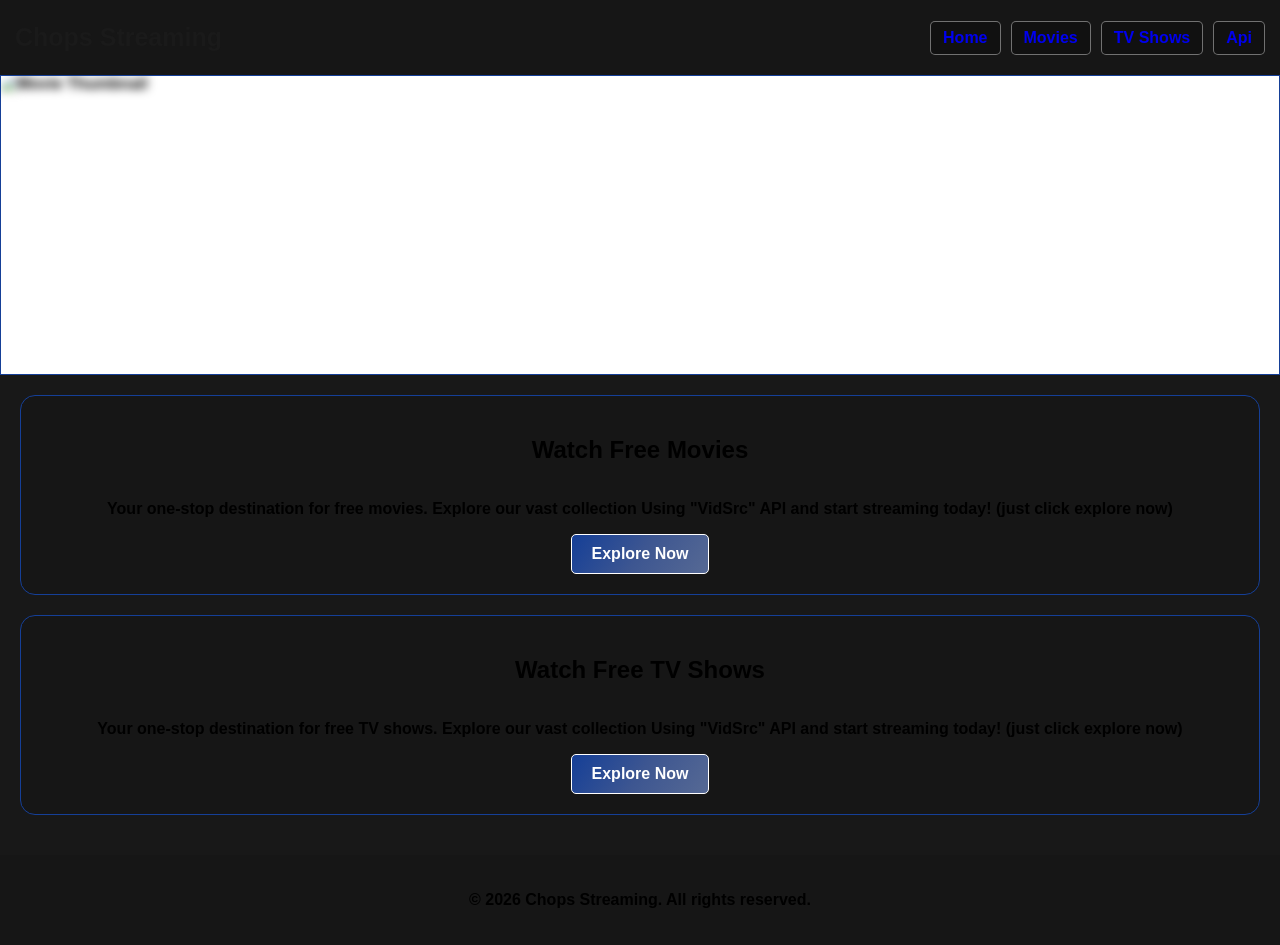
==== index.html @ 5eed24ca "Rename ind.html to index.html" ====
<!doctype html>
<html>
  <head>
    <meta charset="UTF-8" />
    <meta name="keyword" content="Movies, Free Movie, Watch Movies Free" />
    <meta name="viewport" content="widt=device-width, initial-scale=1.0" />
    <meta name="author" content="Jane Doe" />
    <title>Chops Streaming</title>
    <link rel="stylesheet" href="ind.css" />
    <script src="main.js" defer></script>
  </head>
  <body>
    <header class="NavHolder">
      <nav class="TopNav">
        <div class="TopNav_Title">
          <a href="ind.html">Chops Streaming</a>
        </div>

        <div class="TopNav_btns">
          <a class="TopNav_btn" href="ind.html">Home</a>
          <a class="TopNav_btn" href="movies.html">Movies</a>
          <a class="TopNav_btn" href="tv.html">TV Shows</a>
          <a class="TopNav_btn" href="contact.html">Api</a>
        </div>
      </nav>
    </header>

    <section class="Thumbnails">
      <div class="Thumbnail">
        <img
          src="https://vidsrc.mov/embed/movie/tt17048514"
          alt="Movie Thumbnail"
        />
        <h3>Movie Title 1</h3>
        <h2>Mark Grayson is a normal teenager except for the fact that his father is the most powerful superhero on the planet. Shortly after his seventeenth birthday, Mark begins to develop powers of his own and enters into his father’s tutelage.</h3>
      </div>
    </section>
    <section class="Hero">
      <div class="Left_Panel">
        <h1>Watch Free Movies</h1>
        <p>
          Your one-stop destination for free movies. Explore our vast collection
          Using "VidSrc" API and start streaming today! (just click explore now)
        </p>
        <a href="movies.html" class="Hero_btn">Explore Now</a>
      </div>

      <div class="Right_Text">
        <h1>Watch Free TV Shows</h1>
        <p>
          Your one-stop destination for free TV shows. Explore our vast
          collection Using "VidSrc" API and start streaming today! (just click
          explore now)
        </p>
        <a href="tv.html" class="Hero_btn">Explore Now</a>
      </div>
    </section>

    <footer>
      <p>&copy; 2026 Chops Streaming. All rights reserved.</p>
    </footer>
  </body>
</html>
---- ind.css ----
* {
  box-sizing: border-box;
  font-family: "Segoe UI", Tahoma, Geneva, Verdana, sans-serif;
  font-weight: 600;
}

body {
  padding: 0%;
  margin: 0%;
  overflow-x: hidden;
  width: 100%;
}

.NavHolder {
  width: 100%;
  height: 75px;
  background-color: #161616;
  padding: 5px;
}

.TopNav {
  width: 100%;
  height: 100%;
  background-color: #acacac00;
  display: flex;
  justify-content: space-between;
  align-items: center;
  padding: 10px;
}

.TopNav_Title {
  width: fit-content;
  height: fit-content;
}

.TopNav_Title a {
  font-size: 25px;
  text-decoration: none;
  color: #1a1a1a;
  font-weight: 700;
  transition: all 0.3s ease;
  display: flex;
}

.TopNav_Title a:hover {
  color: #1c1d58;
  transform: scale(1.03);
}

.TopNav_btns {
  display: flex;
  gap: 10px;
}

.TopNav_btn {
  text-decoration: none;
  background-color: #111111;
  border-radius: 5px;
  padding: 7px;
  padding-right: 12px;
  padding-left: 12px;
  border: 1px solid #acacac9d;
  transition: all 0.3s ease;
}

.searchInput {
  text-decoration: none;
  background-color: #111111;
  border-radius: 5px;
  padding: 7px;
  padding-right: 12px;
  padding-left: 12px;
  border: 1px solid #acacac9d;
  transition: all 0.3s ease;
}

.searchInput:active,
.searchInput:focus {
  outline: none;
  border-color: #153f97;
  box-shadow: 0px 0px 5px #153f97;
}
.TopNav_btn:hover {
  transform: scale(1.05);
  box-shadow: 0px 0px 10px #153f97;
}

.Hero {
  width: 100%;
  height: 400px;
  background-color: #181818;
  display: flex;
  align-items: center;
  position: relative;
  justify-content: space-around;
}

.Right_Text {
  background-color: #161616;
  border-radius: 15px;
  border: 1px solid #153f97;
  width: 600px;
  height: fit-content;
  padding: 20px;
  position: relative;
}

.Left_Panel {
  background-color: #161616;
  border-radius: 15px;
  border: 1px solid #153f97;
  width: 600px;
  height: fit-content;
  padding: 20px;
  position: relative;
}

.Hero_btn {
  background: linear-gradient(125deg, #153f97, #3d5691, #566994);
  color: #fff;
  border: none;
  text-decoration: none;
  padding: 10px 20px;
  border-radius: 5px;
  border-color: #fff;
  transition: all 0.5s ease;
  border-width: 1px;
  border-style: solid;
  display: flex;
  width: fit-content;
}

.Hero_btn:hover {
  background: linear-gradient(125deg, #566994, #3d5691, #153f97);
  transform: scale(1.05);
  box-shadow: 0px 0px 15px #153f97;
  border-color: #153f97;
}

.Thumbnail {
  width: 100%;
  height: 850px;
  background-color: transparent;
  border: 1px solid #153f97;
  display: flex;
  justify-content: center;
  align-items: center;
  overflow: hidden;
  background-repeat: no-repeat;
  background-position: center;
  background-size: fill;
}

.Thumbnail img {
  width: 100%;
  height: 100%;
  border-radius: 15px;
  filter: blur(5px);
  transition: all 0.5s ease;
}

.Thumbnail img:hover {
  transform: scale(1.05);
  box-shadow: 0px 0px 15px #153f97;
  filter: blur(0);
  cursor: pointer;
}
.Thumbnail h3 {
  position: absolute;
  left: 15px;
  bottom: 50px;
  color: #fff;
  font-size: 40px;
  font-weight: 700;
  transition: all 0.3s ease;
}
.Thumbnail h2 {
  position: absolute;
  left: 15px;
  bottom: 15px;
  color: #fff;
  font-size: 20px;
  font-weight: 500;
  transition: all 0.3s ease;
  text-wrap: wrap;
}

.Thumbnail img:hover + h3 {
  opacity: 0.02;
}

footer {
  width: 100%;
  height: 65px;
  background-color: #161616;
  display: flex;
  justify-content: center;
  align-items: center;
}

.movielistholder {
  width: 100%;
  height: 100%;
  display: flex;
  align-items: center;
  justify-content: center;
  background-color: rgb(37, 37, 37);
  padding: 10px;
}

.movielistHolderSecond {
  display: grid;
  grid-template-columns: repeat(auto-fill, 200px);
  gap: 10px;
  background-color: rgba(255, 0, 0, 0);
  width: 100%;
  height: 100%;
  flex-wrap: wrap;
  justify-content: center;
  padding-top: 15px;
}

.movieThumbnail {
  width: 100%;
  height: 300px;
  background-color: transparent;
  border: 1px solid #153f97;
  display: flex;
  justify-content: center;
  border-radius: 5px;
  position: relative;
  transition: all 0.4s ease;
}
.movieThumbnailimgholder {
  width: 100%;
  height: 100%;
  border-radius: 5px;
  transition: all 0.5s ease;
  object-fit: cover;
  background-color: #000000;
  position: relative;
  bottom: -5px;
}
.movieThumbnail img {
  width: 100%;
  height: 100%;
  border-radius: 5px;
  transition: all 0.5s ease;
  object-fit: cover;
  top: 0px;
}

.movieThumbnail h3 {
  position: absolute;
  color: #fff;
  transition: all 0.3s ease;
  bottom: 0px;
  left: 15px;
  white-space: normal;
  word-wrap: break-word;
  font-size: 15px;
  -webkit-text-stroke: 0.4px #000000;
  font-family: "Segoe UI", Tahoma, Geneva, Verdana, sans-serif;
}

.movieThumbnail:hover {
  transform: scale(1.03);
  box-shadow: 0px 0px 15px #153f97;
}

.buttons {
  margin-top: 15px;
  display: flex;
  gap: 10px;
  margin-top: 10px;
  position: relative;
  bottom: 0px;
  justify-content: center;
  align-items: center;
  padding: 10px;

  height: fit-content;
}

.playerHolder {
  width: 100%;
  height: 100%;
  background-color: #000000;
  border-radius: 10px;
  display: flex;
  justify-content: center;
  align-items: center;
  position: absolute;
  left: 50%;
  transform: translate(-50%, 0%);
  top: 0px;
  z-index: 1000;
  display: none;
  align-self: center;
}

.CloseBtn {
  position: absolute;
  top: 10px;
  right: 10px;
  background-color: transparent;
  border: none;
  color: #fff;
  font-size: 20px;
  cursor: pointer;
}
.player {
  width: 100%;
  height: 100%;
  border-radius: 10px;
  background-color: #1a1a1a;
  display: flex;
  justify-content: center;
  flex-direction: column;
  position: relative;
}

.player video {
  width: 100%;
  height: 100%;
  border-radius: 10px;
  background-color: #000000;
}

.player h2 {
  color: #fff;
  font-size: 30px;
  font-weight: 500;
  margin-top: 10px;
  position: relative;
  left: 15px;
  margin-bottom: 0px;
}
.player p {
  color: #fff;
  font-size: 15px;
  font-weight: 500;
  margin-top: 5px;
  position: relative;
  left: 15px;
}
.backdrop {
  width: 100%;
  height: 155%;
  background-color: #000000a8;
  position: absolute;
  top: 0px;
  left: 0px;
  z-index: 999;
  display: none;
}
.seasonsHolder {
  width: 100%;
  height: 500px;
  background-color: #000000;
  position: absolute;
  scroll-behavior: auto;
  display: flex;
  flex-direction: column;
  text-align: center;
  padding: 10px;
  overflow-y: auto;
  overflow-x: hidden;
  bottom: -54%;
  padding: 0px;
  transform: translateX(-50%, 50%);
}

.seasoncard {
  width: 100%;
  height: fit-content;
  background-color: #242424;
  border: 1px solid #153e9700;
  border-radius: 5px;
  margin-bottom: 10px;
  padding: 10px;
  cursor: pointer;
  margin: 0px;
}

.episodelist {
  list-style: none;
  padding: 0;
  margin: 0;
  display: flex;
  flex-direction: column;
  gap: 5px;
  justify-content: center;
  align-content: center;
}
.episodecard {
  width: 100%;
  height: fit-content;
  background-color: #161616;
  border: 1px solid #153f97;
  border-radius: 5px;
  padding: 10px;
  text-align: left;
  cursor: pointer;
  transition: all 0.2s ease;
}
.episodecard:hover {
  background-color: #2b9715;
  color: #fff;
  transform: scale(1.01);
  box-shadow: 0px 0px 10px #153f97;
}

.active {
  background-color: #2b9715;
  color: #fff;
}

.seasonsHolder h2 {
  color: #fff;
  font-size: 25px;
  font-weight: 600;
  margin: 10px;
  align-items: center;
  justify-content: center;
  text-align: center;
  margin: 0px;
  padding: 10px;
  transition: all 0.3s ease;
  text-shadow: 0px 0px 15px #00ff40;
}

.seasonsHolder h2:hover {
  color: #2b9715;
  transform: scale(1.02);
  cursor: pointer;
}

@media (max-width: 320px) {
  .Thumbnail h3 {
    font-size: 25px;
    bottom: 261px;
  }
  .Thumbnail h2 {
    font-size: 10px;
    bottom: 221px;
  }
  .TopNav_Title a {
    font-size: 14px;
  }
  .TopNav_btns {
    gap: 3px;
  }
  .TopNav_btn {
    padding: 5px 1px;
    font-size: 12px;
  }
  .Thumbnail {
    height: 300px;
  }
  .Thumbnail img {
    height: 300px;
  }
  .Hero {
    flex-direction: column;
    height: fit-content;
    padding: 20px;
  }
  .Left_Panel,
  .Right_Text {
    width: 100%;
    margin-bottom: 20px;
    display: flex;
    flex-direction: column;
    justify-content: center;
    align-items: center;
  }
  footer {
    height: fit-content;
    padding: 20px;
  }
  .TopNav_btns {
    height: 35px;
    width: fit-content;
    gap: 5px;
  }
  .TopNav_btn {
    padding: 1px 5px;
    font-size: 14px;
    width: 55px;
    display: flex;
    justify-content: center;
    align-items: center;
  }
  .TopNav_Title a {
    font-size: 0px;
  }
  .searchInput {
    padding: 1px 5px;
    font-size: 14px;
    width: 55px;
  }
  .movieThumbnailimgholder h3 {
    position: absolute;
    left: -50%;
    translate: translateX(50%, 0%);
    overflow: hidden;
    text-wrap: wrap;
    font-size: 10px;
  }
  .movieThumbnailimgholder {
    overflow: hidden;
  }
}

@media (max-width: 375px), (max-width: 425px) {
  .Thumbnail h3 {
    font-size: 25px;
    bottom: 261px;
  }
  .Thumbnail h2 {
    font-size: 10px;
    bottom: 221px;
  }
  .TopNav_Title a {
    font-size: 14px;
  }
  .TopNav_btns {
    gap: 3px;
  }
  .TopNav_btn {
    padding: 5px 1px;
    font-size: 12px;
  }
  .Thumbnail {
    height: 300px;
  }
  .Thumbnail img {
    height: 300px;
  }
  .Hero {
    flex-direction: column;
    height: fit-content;
    padding: 20px;
  }
  .Left_Panel,
  .Right_Text {
    width: 100%;
    margin-bottom: 20px;
    display: flex;
    flex-direction: column;
    justify-content: center;
    align-items: center;
  }
  footer {
    height: fit-content;
    padding: 20px;
  }
  .TopNav_btns {
    height: 35px;
    width: fit-content;
    gap: 5px;
  }
  .TopNav_btn {
    padding: 1px 5px;
    font-size: 14px;
    width: fit-content;
    display: flex;
    justify-content: center;
    align-items: center;
  }
  .TopNav_Title a {
    font-size: 0px;
  }
  .searchInput {
    padding: 1px 5px;
    font-size: 14px;
    width: 105px;
  }
  .movieThumbnailimgholder h3 {
    overflow: hidden;
    text-overflow: ellipsis;
    white-space: wrap;
    font-size: 10px;
  }
  .movieThumbnailimgholder {
    overflow: hidden;
  }
  .TopNav {
    flex-direction: row;
    height: fit-content;
    padding: 10px 0px;
    justify-content: center;
  }
}

@media (max-width: 768px) {
  .Thumbnail h3 {
    font-size: 29px;
    bottom: 265px;
  }
  .Thumbnail h2 {
    font-size: 15px;
    bottom: 221px;
  }
  .TopNav_Title a {
    font-size: 14px;
  }
  .TopNav_btns {
    gap: 3px;
  }
  .TopNav_btn {
    padding: 5px 1px;
    font-size: 12px;
  }
  .Thumbnail {
    height: 300px;
  }
  .Thumbnail img {
    height: 300px;
  }
  .Hero {
    flex-direction: column;
    height: fit-content;
    padding: 20px;
  }
  .Left_Panel,
  .Right_Text {
    width: 100%;
    margin-bottom: 20px;
    display: flex;
    flex-direction: column;
    justify-content: center;
    align-items: center;
  }
  footer {
    height: fit-content;
    padding: 20px;
  }
  .TopNav_btns {
    height: 35px;
    width: fit-content;
    gap: 5px;
  }
  .TopNav_btn {
    padding: 1px 5px;
    font-size: 14px;
    width: fit-content;
    display: flex;
    justify-content: center;
    align-items: center;
  }
  .TopNav_Title a {
    font-size: 0px;
  }
  .searchInput {
    padding: 1px 5px;
    font-size: 14px;
    width: 105px;
  }
  .movieThumbnailimgholder h3 {
    overflow: hidden;
    text-overflow: ellipsis;
    white-space: wrap;
    font-size: 10px;
  }
  .movieThumbnailimgholder {
    overflow: hidden;
  }
  .TopNav {
    flex-direction: row;
    height: fit-content;
    padding: 10px 0px;
    justify-content: center;
  }
}

@media (max-width: 1024px) {
  .Thumbnail h3 {
    font-size: 29px;
    bottom: 265px;
  }
  .Thumbnail h2 {
    font-size: 15px;
    bottom: 221px;
  }
  .Thumbnail {
    height: 300px;
  }
  .Thumbnail img {
    height: 300px;
  }
  .Hero {
    flex-direction: column;
    height: fit-content;
    padding: 20px;
  }
  .Left_Panel,
  .Right_Text {
    width: 100%;
    margin-bottom: 20px;
    display: flex;
    flex-direction: column;
    justify-content: center;
    align-items: center;
  }
  footer {
    height: fit-content;
    padding: 20px;
  }

  .movieThumbnailimgholder h3 {
    overflow: hidden;
    text-overflow: ellipsis;
    white-space: wrap;
    font-size: 10px;
  }
  .movieThumbnailimgholder {
    overflow: hidden;
  }
}

@media (max-width: 1440px) {
  .Thumbnail h3 {
    font-size: 29px;
    bottom: 265px;
  }
  .Thumbnail h2 {
    font-size: 15px;
    bottom: 221px;
  }
  .Thumbnail {
    height: 300px;
  }
  .Thumbnail img {
    height: 300px;
  }
  .Hero {
    flex-direction: column;
    height: fit-content;
    padding: 20px;
  }
  .Left_Panel,
  .Right_Text {
    width: 100%;
    margin-bottom: 20px;
    display: flex;
    flex-direction: column;
    justify-content: center;
    align-items: center;
  }
  footer {
    height: fit-content;
    padding: 20px;
  }

  .movieThumbnailimgholder h3 {
    overflow: hidden;
    text-overflow: ellipsis;
    white-space: wrap;
    font-size: 10px;
  }
  .movieThumbnailimgholder {
    overflow: hidden;
  }
}
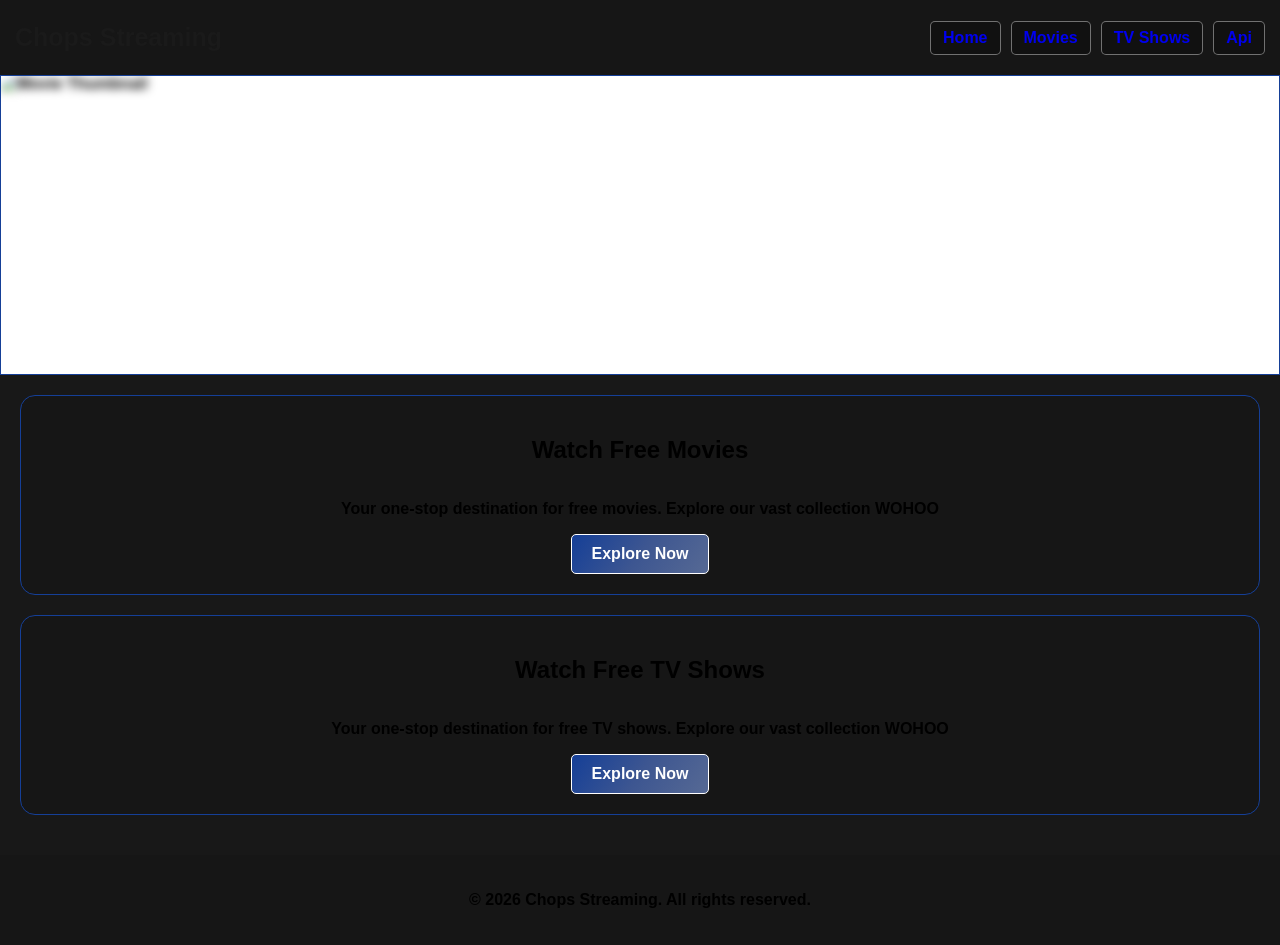
==== commit 22073cd8: "Reupload" ====
--- a/index.html
+++ b/index.html
@@ -13,14 +13,14 @@
     <header class="NavHolder">
       <nav class="TopNav">
         <div class="TopNav_Title">
-          <a href="ind.html">Chops Streaming</a>
+          <a href="index.html">Chops Streaming</a>
         </div>
 
         <div class="TopNav_btns">
-          <a class="TopNav_btn" href="ind.html">Home</a>
+          <a class="TopNav_btn" href="index.html">Home</a>
           <a class="TopNav_btn" href="movies.html">Movies</a>
           <a class="TopNav_btn" href="tv.html">TV Shows</a>
-          <a class="TopNav_btn" href="contact.html">Api</a>
+          <a class="TopNav_btn" href="https://www.themoviedb.org/?language=en-US">Api</a>
         </div>
       </nav>
     </header>
@@ -40,7 +40,7 @@
         <h1>Watch Free Movies</h1>
         <p>
           Your one-stop destination for free movies. Explore our vast collection
-          Using "VidSrc" API and start streaming today! (just click explore now)
+          WOHOO
         </p>
         <a href="movies.html" class="Hero_btn">Explore Now</a>
       </div>
@@ -49,8 +49,7 @@
         <h1>Watch Free TV Shows</h1>
         <p>
           Your one-stop destination for free TV shows. Explore our vast
-          collection Using "VidSrc" API and start streaming today! (just click
-          explore now)
+          collection WOHOO
         </p>
         <a href="tv.html" class="Hero_btn">Explore Now</a>
       </div>
--- a/ind.css
+++ b/ind.css
@@ -211,13 +211,14 @@
 .movielistHolderSecond {
   display: grid;
   grid-template-columns: repeat(auto-fill, 200px);
-  gap: 10px;
   background-color: rgba(255, 0, 0, 0);
   width: 100%;
   height: 100%;
   flex-wrap: wrap;
   justify-content: center;
   padding-top: 15px;
+  gap: 60px 10px;
+  overflow: hidden;
 }
 
 .movieThumbnail {
@@ -764,3 +765,35 @@
     overflow: hidden;
   }
 }
+.SeasonDisplay {
+  width: 100%;
+  height: 45px;
+  background-color: #000000;
+  border-radius: 5px;
+  border: 1px solid #153f97;
+  display: flex;
+  flex-direction: column;
+  gap: 10px;
+  position: absolute;
+  z-index: 998;
+  bottom: -55px;
+  text-align: center;
+  justify-content: center;
+  align-items: center;
+  padding: 0px;
+}
+
+.SeasonDisplay h3 {
+  color: #fff;
+  font-size: 15px;
+  font-weight: 500;
+  margin: 0px;
+  padding: 0px;
+  width: 85%;
+  height: 112%;
+  text-align: center;
+  display: flex;
+  justify-content: center;
+  align-items: center;
+  margin: 0px;
+}
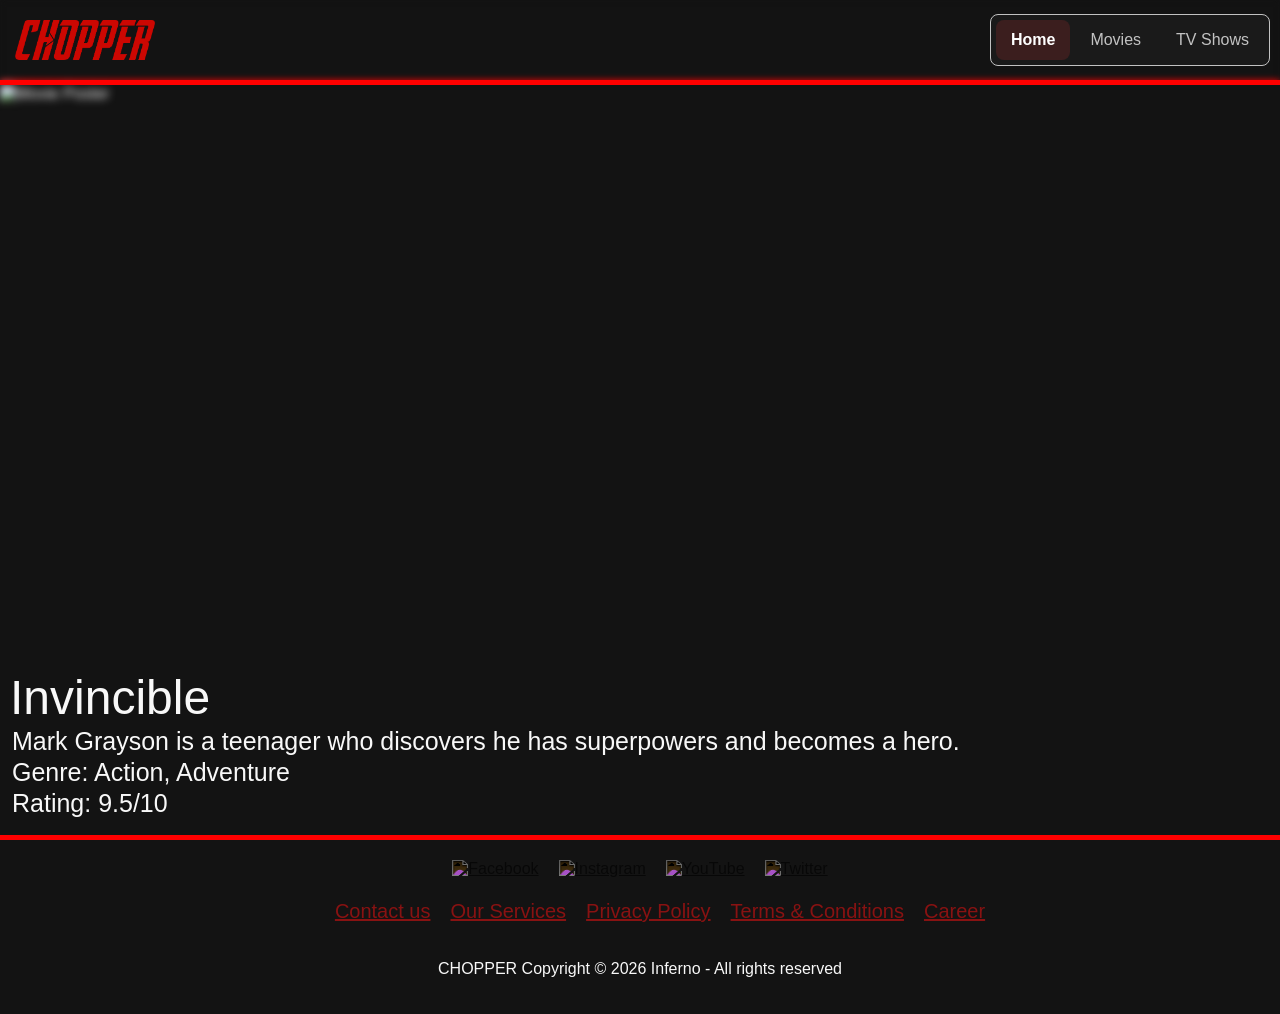
==== commit 5dab35a9: "Recoded And Redisigned" ====
--- a/index.html
+++ b/index.html
@@ -1,62 +1,142 @@
 <!doctype html>
-<html>
+<html lang="en">
   <head>
     <meta charset="UTF-8" />
-    <meta name="keyword" content="Movies, Free Movie, Watch Movies Free" />
-    <meta name="viewport" content="widt=device-width, initial-scale=1.0" />
-    <meta name="author" content="Jane Doe" />
-    <title>Chops Streaming</title>
-    <link rel="stylesheet" href="ind.css" />
-    <script src="main.js" defer></script>
+    <meta name="viewport" content="width=device-width, initial-scale=1.0" />
+    <title>New TV</title>
+    <link rel="stylesheet" href="newtv.css" />
+    <script src="newtv.js" defer></script>
   </head>
   <body>
-    <header class="NavHolder">
-      <nav class="TopNav">
-        <div class="TopNav_Title">
-          <a href="index.html">Chops Streaming</a>
+    <section class="Navigation">
+      <header class="TopNavHolder"></header>
+    </section>
+
+    <section class="Navigation KeepUp">
+      <header class="TopNavHolder">
+        <nav class="TopNav">
+          <div class="Logo">
+            <img src="Lgoo.png" alt="Logo" class="Logoimg" />
+          </div>
+
+          <div class="PageSwapbt" style="margin-right: 10px">
+            <div class="PageSwapbt_PageSwapbtns">
+              <div class="PageSwapbt_PageSwapbtns_back">
+                <a
+                  class="PageSwapbt_PageSwapbtns_back_PageSwapbtn active"
+                  href="index.html"
+                  >Home</a
+                >
+                <a
+                  class="PageSwapbt_PageSwapbtns_back_PageSwapbtn"
+                  href="newMovie.html"
+                  >Movies</a
+                >
+                <a
+                  class="PageSwapbt_PageSwapbtns_back_PageSwapbtn"
+                  href="newTvshow.html"
+                  >TV Shows</a
+                >
+              </div>
+            </div>
+          </div>
+        </nav>
+      </header>
+    </section>
+
+    <section class="searchmenuSection Hidden">
+      <div class="searchmenubackground">
+        <div class="searchmenu">
+          <div class="SearchHolder">
+            <div class="searchmenu_title">
+              <h1>Search for Movies</h1>
+            </div>
+            <button class="searchmenu_title_closebtn">
+              <img
+                src="https://cdn-icons-png.flaticon.com/128/1828/1828778.png"
+                alt="Close"
+                class="Closeimg"
+              />
+            </button>
+          </div>
+
+          <div class="searchmenu_input">
+            <input type="text" placeholder="Search..." />
+            <button>
+              <img
+                src="https://cdn-icons-png.flaticon.com/128/151/151773.png"
+                alt="Search"
+                class="Searchimg"
+              />
+            </button>
+          </div>
         </div>
-
-        <div class="TopNav_btns">
-          <a class="TopNav_btn" href="index.html">Home</a>
-          <a class="TopNav_btn" href="movies.html">Movies</a>
-          <a class="TopNav_btn" href="tv.html">TV Shows</a>
-          <a class="TopNav_btn" href="https://www.themoviedb.org/?language=en-US">Api</a>
-        </div>
-      </nav>
-    </header>
-
-    <section class="Thumbnails">
-      <div class="Thumbnail">
-        <img
-          src="https://vidsrc.mov/embed/movie/tt17048514"
-          alt="Movie Thumbnail"
-        />
-        <h3>Movie Title 1</h3>
-        <h2>Mark Grayson is a normal teenager except for the fact that his father is the most powerful superhero on the planet. Shortly after his seventeenth birthday, Mark begins to develop powers of his own and enters into his father’s tutelage.</h3>
-      </div>
-    </section>
-    <section class="Hero">
-      <div class="Left_Panel">
-        <h1>Watch Free Movies</h1>
-        <p>
-          Your one-stop destination for free movies. Explore our vast collection
-          WOHOO
-        </p>
-        <a href="movies.html" class="Hero_btn">Explore Now</a>
-      </div>
-
-      <div class="Right_Text">
-        <h1>Watch Free TV Shows</h1>
-        <p>
-          Your one-stop destination for free TV shows. Explore our vast
-          collection WOHOO
-        </p>
-        <a href="tv.html" class="Hero_btn">Explore Now</a>
       </div>
     </section>
 
-    <footer>
-      <p>&copy; 2026 Chops Streaming. All rights reserved.</p>
+    <section class="MoviePreviewSection">
+      <div class="MoviePreviewSection_MoviePreview">
+        <div class="MoviePreviewSection_MoviePreview_Poster">
+          <div class="MoviePreviewSection_MoviePreview_Poster_details">
+            <h2>Invincible</h2>
+            <p class="overview">
+              Mark Grayson is a teenager who discovers he has superpowers and
+              becomes a hero.
+            </p>
+            <p class="genre">Genre: Action, Adventure</p>
+            <p class="rating">Rating: 9.5/10</p>
+          </div>
+          <div class="imgholder">
+            <img
+              src="https://image.tmdb.org/t/p/original/dfmPbyeZZSz3bekeESvMJaH91gS.jpg"
+              alt="Movie Poster"
+            />
+          </div>
+        </div>
+      </div>
+    </section>
+
+    <footer class="Footer">
+      <div class="footer">
+        <div class="footer_row">
+          <a class="footer_row_link" href="#"
+            ><img
+              src="https://cdn-icons-png.flaticon.com/128/1384/1384031.png"
+              alt="Facebook"
+          /></a>
+          <a class="footer_row_link" href="#"
+            ><img
+              src="https://cdn-icons-png.flaticon.com/128/1384/1384032.png"
+              alt="Instagram"
+          /></a>
+          <a class="footer_row_link" href="#"
+            ><img
+              src="https://cdn-icons-png.flaticon.com/128/1384/1384033.png"
+              alt="YouTube"
+          /></a>
+          <a class="footer_row_link" href="#"
+            ><img
+              src="https://cdn-icons-png.flaticon.com/128/1384/1384034.png"
+              alt="Twitter"
+          /></a>
+        </div>
+
+        <div class="footer_row" style="padding-top: 5px">
+          <ul class="footer_row_lists">
+            <li class="footer_row_list_item"><a href="#">Contact us</a></li>
+            <li class="footer_row_list_item"><a href="#">Our Services</a></li>
+            <li class="footer_row_list_item"><a href="#">Privacy Policy</a></li>
+            <li class="footer_row_list_item">
+              <a href="#">Terms & Conditions</a>
+            </li>
+            <li class="footer_row_list_item"><a href="#">Career</a></li>
+          </ul>
+        </div>
+
+        <div class="footer_row">
+          CHOPPER Copyright © 2026 Inferno - All rights reserved
+        </div>
+      </div>
     </footer>
   </body>
 </html>
--- a/newtv.css
+++ b/newtv.css
@@ -0,0 +1,383 @@
+* {
+  font-family:
+    -apple-system, BlinkMacSystemFont, "Segoe UI", Roboto, Oxygen, Ubuntu,
+    sans-serif;
+  color: rgb(248, 248, 248);
+  box-sizing: border-box;
+  font-weight: 500;
+}
+
+:root {
+  --bg-color: #131313;
+  --secondary-color: #c2c2c2;
+  --primary-color: #1a1a1a;
+  --accent-color: #ff0000;
+  --active-color: #f3383826;
+  --Supression-color: #000000;
+}
+
+body {
+  background-color: var(--bg-color);
+  margin: 0px;
+  overflow-x: hidden;
+}
+
+.TopNavHolder {
+  width: 100%;
+  height: 80px;
+  display: flex;
+  align-items: center;
+  justify-content: center;
+}
+
+.TopNav {
+  width: 100%;
+  height: 80px;
+  display: flex;
+  align-items: center;
+  justify-content: space-between;
+}
+.Navigation {
+  border-bottom: var(--accent-color) solid 5px;
+  width: 100%;
+  backdrop-filter: blur(3px);
+}
+.Logo {
+  display: flex;
+  gap: 10px;
+  flex-direction: row;
+  align-items: center;
+  height: 100%;
+  width: fit-content;
+  margin-left: 15px;
+}
+
+.Logo img {
+  width: 140px;
+  height: 40px;
+  transition: all 0.3s ease-in-out;
+}
+.Logo img:hover {
+  filter: invert(100%) sepia(100%) grayscale(100%) brightness(200%);
+  transition: all 0.3s ease-in-out;
+  transform: scale(1.08);
+}
+.PageSwapbt {
+  display: flex;
+  gap: 5px;
+  flex-direction: row;
+  align-items: center;
+  height: 50px;
+}
+
+.PageSwapbt_PageSwapbtns {
+  display: flex;
+  gap: 5px;
+  flex-direction: row;
+  background-color: var(--primary-color);
+  padding: 5px;
+  border-radius: 8px;
+  border: var(--secondary-color) solid 1px;
+}
+.PageSwapbt_PageSwapbtns_back {
+  display: flex;
+  gap: 5px;
+  flex-direction: row;
+}
+
+.PageSwapbt_PageSwapbtns_back_PageSwapbtn {
+  border-radius: 8px;
+  background-color: transparent;
+  transition: all 0.2s ease-in-out;
+  background-color: transparent;
+  padding: 5px;
+  padding-left: 15px;
+  padding-right: 15px;
+  max-width: 120px;
+  height: 40px;
+  display: flex;
+  align-items: center;
+  justify-content: center;
+  color: #c2c2c2;
+  font-weight: 1200;
+  text-decoration: none;
+}
+.PageSwapbt_PageSwapbtns_back_PageSwapbtn:hover {
+  background-color: rgb(32, 32, 32);
+  color: #ffffff;
+}
+
+.search {
+  background-color: var(--primary-color);
+  border: var(--secondary-color) solid 1px;
+  height: 100%;
+}
+.PageSwapbt_SearchBar {
+  display: flex;
+  height: 50px;
+}
+
+.Searchimg {
+  width: 20px;
+  height: 20px;
+  color: #000;
+  filter: invert(100%) sepia(100%) grayscale(100%) brightness(200%);
+}
+.PageSwapbt_SearchBar button:hover {
+  background-color: rgb(48, 48, 48);
+  color: #ffffff;
+}
+
+.active {
+  background-color: var(--active-color);
+  color: #ffffff;
+  font-weight: bold;
+}
+
+.searchmenuSection {
+  display: flex;
+  flex-direction: column;
+  gap: 10px;
+  justify-content: center;
+  align-items: center;
+  width: 100vw;
+  height: 100vh;
+  z-index: 3;
+  position: fixed;
+  top: 0;
+  left: 0;
+}
+
+.searchmenubackground {
+  background-color: var(--Supression-color);
+  backdrop-filter: blur(5px);
+  width: 100%;
+  height: 100%;
+  opacity: 0.95;
+  display: flex;
+  justify-content: center;
+  align-items: center;
+}
+
+.searchmenu {
+  background-color: var(--primary-color);
+  width: 63%;
+  height: 65%;
+  border-radius: 15px;
+  display: flex;
+  flex-direction: column;
+  gap: 10px;
+  border: var(--secondary-color) solid 1px;
+  padding: 0px;
+}
+
+.SearchHolder {
+  font-size: 24px;
+  font-weight: bold;
+  color: #c2c2c2;
+  display: flex;
+  align-items: center;
+  width: 100%;
+  height: 20%;
+  border-bottom: var(--secondary-color) solid 1px;
+}
+
+.searchmenu_title {
+  position: relative;
+  display: flex;
+  left: 50%;
+  transform: translateX(-50%);
+}
+.searchmenu_title h1 {
+  margin: 0px;
+  color: var(--accent-color);
+}
+
+.searchmenu_input {
+  display: flex;
+  gap: 10px;
+  flex-direction: row;
+  align-items: start;
+  justify-content: center;
+  width: 100%;
+  height: 100%;
+  margin-top: 20px;
+  padding: 0px 15px;
+}
+.searchmenu_input input {
+  width: 100%;
+  height: 50px;
+  background-color: #202020;
+  border-radius: 10px;
+  padding: 0px;
+  padding-left: 10px;
+  color: #c2c2c2;
+  border-color: transparent;
+  font-size: large;
+  transition: all 0.4s ease-in-out;
+}
+
+.searchmenu_input input:focus,
+.searchmenu_input input:hover {
+  outline: none;
+  background-color: #303030;
+  transition: all 0.4s ease-in-out;
+}
+
+.searchmenu_input button {
+  background-color: #630000;
+  border: none;
+  color: #ffffff;
+  padding: 0px 15px;
+  height: 50px;
+  border-radius: 8px;
+  font-size: large;
+  transition: all 0.3s ease-in-out;
+  display: flex;
+  justify-content: center;
+  align-items: center;
+}
+.searchmenu_input button:hover {
+  background-color: #ff0000;
+  transition: all 0.3s ease-in-out;
+}
+
+.searchmenu_title_closebtn {
+  position: relative;
+  top: 0px;
+  width: 50px;
+  height: 50px;
+  background-color: transparent;
+  border: none;
+  color: #c2c2c2;
+  font-size: large;
+  transition: all 0.3s ease-in-out;
+  background-color: #630000;
+  padding: 15px;
+  transform: translateX(1500%);
+  border-radius: 8px;
+}
+
+.searchmenu_title_closebtn img {
+  width: 100%;
+  height: 100%;
+  filter: invert(100%) sepia(100%) grayscale(100%) brightness(200%);
+}
+
+.Hidden {
+  display: none;
+}
+
+.MoviePreviewSection {
+  display: flex;
+  border-bottom: var(--accent-color) solid 5px;
+}
+.MoviePreviewSection_MoviePreview_Poster {
+  position: relative;
+  width: 100%;
+  height: 100%;
+  display: flex;
+  align-items: center;
+  justify-content: center;
+  transition: all 0.5s ease-in-out;
+}
+
+.MoviePreviewSection_MoviePreview_Poster img {
+  width: 100vw;
+  height: 100%;
+  margin: 0px;
+  padding: 0px;
+  filter: blur(4px);
+  object-fit: cover;
+  transition: all 0.5s ease-in-out;
+}
+
+.MoviePreviewSection_MoviePreview_Poster_details {
+  position: absolute;
+  bottom: 0px;
+  left: 0px;
+  color: #ffffff;
+  font-size: 32px;
+  margin: 0px;
+  z-index: 2;
+  margin-bottom: 15px;
+  margin-left: 10px;
+}
+.MoviePreviewSection_MoviePreview_Poster_details h2 {
+  margin: 0px;
+  padding: 0px;
+}
+
+.MoviePreviewSection_MoviePreview_Poster_details p {
+  margin: 2px;
+  padding: 0px;
+  font-size: 25px;
+}
+.imgholder {
+  width: 100%;
+  height: 750px;
+  display: flex;
+  align-items: center;
+  justify-content: center;
+}
+
+.KeepUp {
+  position: fixed;
+  display: flex;
+  top: 0px;
+  z-index: 4;
+}
+
+.MoviePreviewSection_MoviePreview_Poster:hover img {
+  filter: blur(0px);
+  transition: all 0.5s ease-in-out;
+}
+.footer_row {
+  display: flex;
+  gap: 20px;
+  flex-direction: row;
+  align-items: center;
+  justify-content: center;
+  padding: 1px;
+  padding-top: 20px;
+}
+.footer_row .footer_row_link {
+  filter: invert(100%);
+  transition: all 0.3s ease-in-out;
+}
+.footer_row_link img {
+  width: 30px;
+  height: 30px;
+  transition: all 0.3s ease-in-out;
+}
+.footer_row_link img:hover {
+  transform: scale(1.2);
+  transition: all 0.3s ease-in-out;
+}
+
+.footer_row_lists {
+  display: flex;
+  gap: 20px;
+  flex-direction: row;
+  align-items: center;
+  justify-content: center;
+  list-style-type: none;
+}
+
+.footer_row_list_item a {
+  color: #881212;
+  font-size: 20px;
+  transition: all 0.3s ease-in-out;
+}
+.footer_row_list_item a:hover {
+  color: #ff0000;
+  transition: all 0.3s ease-in-out;
+  text-decoration: underline;
+}
+.Footer {
+  padding-bottom: 35px;
+}
+.PageSwapbt_PageSwapbtns_back_PageSwapbtn img {
+  width: 35px;
+  height: 35px;
+}
